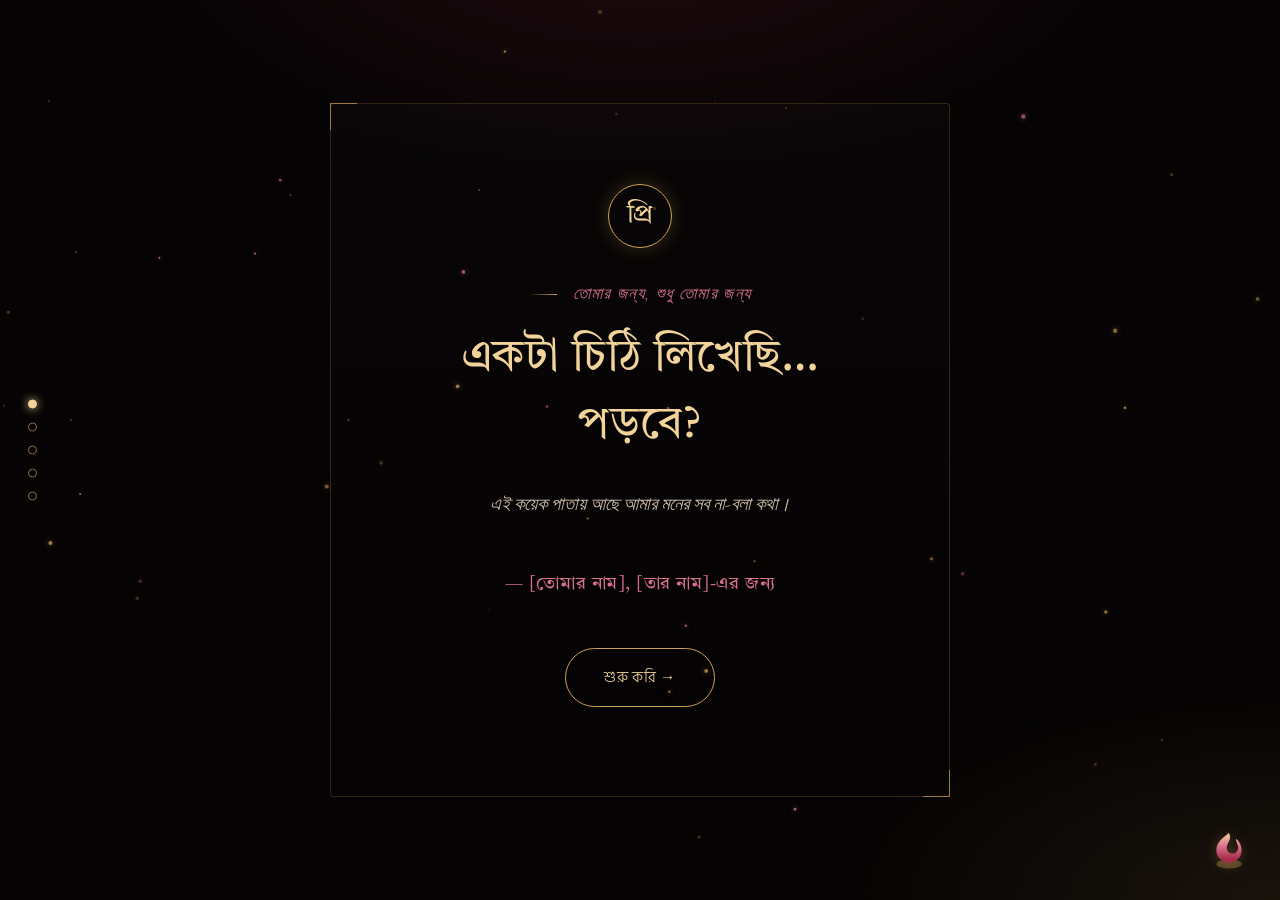
==== index.html @ b556f9ae "first commit" ====
<!DOCTYPE html>
<html lang="bn">
<head>
<meta charset="UTF-8">
<meta name="viewport" content="width=device-width, initial-scale=1.0">
<meta name="description" content="একটি বিশেষ প্রেমপত্র - আপনার প্রিয়জনকে বলুন আপনার অনুভূতি। সুন্দর ডিজাইন এবং আবেগময় গল্পের মাধ্যমে প্রস্তাব করুন।">
<meta name="keywords" content="প্রেমপত্র, প্রস্তাব, ভালোবাসা, পাতা, রোমান্টিক, বিবাহের প্রস্তাব">
<meta name="author" content="Confession Share">
<meta name="theme-color" content="#0b0607">
<meta property="og:type" content="website">
<meta property="og:title" content="তোমার জন্য একটি চিঠি - বিশেষ প্রেমপত্র">
<meta property="og:description" content="একটি বিশেষ প্রেমপত্র যা আপনার প্রিয়জনের হৃদয় স্পর্শ করবে। প্রতিটি পাতায় রয়েছে আপনার প্রেমের গল্প এবং অনুভূতি।">
<meta property="og:site_name" content="Confession Share">
<meta name="twitter:card" content="summary_large_image">
<meta name="twitter:title" content="তোমার জন্য একটি চিঠি">
<meta name="twitter:description" content="একটি বিশেষ প্রেমপত্র যা আপনার প্রিয়জনের হৃদয় স্পর্শ করবে।">
<meta name="robots" content="index, follow">
<link rel="canonical" href="https://your-domain-here.com/index.html">
<link rel="stylesheet" href="style.css">
<link rel="icon" href="data:image/svg+xml,<svg xmlns='http://www.w3.org/2000/svg' viewBox='0 0 100 100'><text y='75' font-size='75' fill='%23d9728f'>❤</text></svg>" type="image/svg+xml">
<title>তোমার জন্য একটি চিঠি - বিশেষ প্রেমপত্র</title>
<script type="application/ld+json">
{
  "@context": "https://schema.org",
  "@type": "WebPage",
  "name": "তোমার জন্য একটি চিঠি",
  "description": "একটি বিশেষ প্রেমপত্র - আপনার প্রিয়জনকে বলুন আপনার অনুভূতি। সুন্দর ডিজাইন এবং আবেগময় গল্পের মাধ্যমে প্রস্তাব করুন।",
  "url": "https://your-domain-here.com/index.html",
  "author": {"@type": "Organization", "name": "Confession Share"},
  "inLanguage": "bn"
}
</script>
<style>
  .hero {
    min-height: 100vh;
    display: flex;
    flex-direction: column;
    align-items: center;
    justify-content: center;
    text-align: center;
    padding: var(--space-3);
    position: relative;
  }
  .hero-frame {
    border: 1px solid var(--line);
    padding: var(--space-5) var(--space-4);
    border-radius: 4px;
    max-width: 620px;
    width: 100%;
    position: relative;
    background: linear-gradient(180deg, rgba(255,255,255,0.015), transparent);
  }
  .hero-frame::before, .hero-frame::after {
    content: "";
    position: absolute;
    width: 26px; height: 26px;
    border: 1px solid var(--gold);
    opacity: 0.7;
  }
  .hero-frame::before { top: -1px; left: -1px; border-right: none; border-bottom: none; }
  .hero-frame::after { bottom: -1px; right: -1px; border-left: none; border-top: none; }

  .hero h1 {
    font-size: clamp(1.8rem, 5vw, 2.8rem);
    line-height: 1.5;
    margin-bottom: var(--space-3);
  }
  .hero .sub {
    font-family: var(--font-accent);
    font-style: italic;
    color: var(--cream-dim);
    font-size: 1.15rem;
    margin-bottom: var(--space-4);
  }
  .name-line {
    font-family: var(--font-display);
    color: var(--rose-soft);
    font-size: 1.1rem;
    margin-top: var(--space-2);
    letter-spacing: 0.03em;
  }
  .enter-wrap { margin-top: var(--space-4); }

  .seal {
    width: 64px; height: 64px;
    margin: 0 auto var(--space-3);
    border-radius: 50%;
    border: 1px solid var(--gold);
    display: flex; align-items: center; justify-content: center;
    color: var(--gold-bright);
    font-family: var(--font-display);
    font-size: 1.6rem;
    box-shadow: 0 0 18px rgba(205,160,89,0.25);
  }

  @media (max-width: 480px) {
    .hero-frame { padding: var(--space-4) var(--space-2); }
    .hero-frame::before, .hero-frame::after { width: 18px; height: 18px; }
    .seal { width: 52px; height: 52px; font-size: 1.3rem; }
  }
</style>
</head>
<body data-page="1" data-step="1">

<canvas id="particles"></canvas>

<main class="page hero">
  <div class="hero-frame reveal">
    <div class="seal" aria-label="প্রি - শুরুর সিল">প্রি</div>
    <p class="eyebrow" style="justify-content:center">তোমার জন্য, শুধু তোমার জন্য</p>
    <h1>একটা চিঠি লিখেছি…<br>পড়বে?</h1>
    <p class="sub">এই কয়েক পাতায় আছে আমার মনের সব না-বলা কথা।</p>
    <p class="name-line">— [তোমার নাম], [তার নাম]-এর জন্য</p>
    <div class="enter-wrap">
      <a href="story.html" class="btn">শুরু করি →</a>
    </div>
  </div>
</main>

<div class="flame-mark">
  <svg viewBox="0 0 40 40" fill="none">
    <ellipse cx="20" cy="33" rx="11" ry="4" fill="#caa15a" opacity="0.35"/>
    <path class="flame-core" d="M20 6c3 6-2 8-2 13a5 5 0 0010 0c0-3-2-5-2-8 3 2 5 6 5 10a11 11 0 11-22 0c0-7 6-11 11-15z" fill="url(#g1)"/>
    <defs>
      <linearGradient id="g1" x1="20" y1="6" x2="20" y2="29" gradientUnits="userSpaceOnUse">
        <stop stop-color="#f2d49b"/>
        <stop offset="0.5" stop-color="#d9728f"/>
        <stop offset="1" stop-color="#a8294a"/>
      </linearGradient>
    </defs>
  </svg>
</div>

<nav class="chapter-nav" aria-label="অধ্যায় নেভিগেশন">
  <a href="index.html" data-page="1" aria-label="শুরু - প্রথম অধ্যায়"><span class="tip">শুরু</span></a>
  <a href="story.html" data-page="2" aria-label="আমাদের গল্প - দ্বিতীয় অধ্যায়"><span class="tip">আমাদের গল্প</span></a>
  <a href="reasons.html" data-page="3" aria-label="কারণ - তৃতীয় অধ্যায়"><span class="tip">কারণ</span></a>
  <a href="gallery.html" data-page="4" aria-label="মুহূর্ত - চতুর্থ অধ্যায়"><span class="tip">মুহূর্ত</span></a>
  <a href="propose.html" data-page="5" aria-label="প্রশ্ন - পঞ্চম অধ্যায়"><span class="tip">প্রশ্ন</span></a>
</nav>

<script src="script.js"></script>
</body>
</html>
---- style.css ----
/* ============================================
   প্রেমপত্র — Design Tokens
   Theme: Romantic Dark (Black + Antique Gold + Deep Rose)
   ============================================ */

@import url('https://fonts.googleapis.com/css2?family=Tiro+Bangla:ital@0;1&family=Hind+Siliguri:wght@300;400;500;600;700&family=Cormorant+Garamond:ital,wght@0,400;0,500;1,400;1,500&display=swap');

:root {
  /* Colors */
  --bg: #0b0607;
  --bg-deep: #050303;
  --bg-elev: #170d0e;
  --bg-elev-2: #201213;
  --gold: #cda059;
  --gold-bright: #f2d49b;
  --gold-dim: #8a6f42;
  --rose: #a8294a;
  --rose-soft: #d9728f;
  --rose-deep: #6e152d;
  --cream: #f3e8d8;
  --cream-dim: #cdbdab;
  --muted: #9c8278;
  --line: rgba(205, 160, 89, 0.22);
  --line-bright: rgba(242, 212, 155, 0.45);

  /* Type */
  --font-display: 'Tiro Bangla', 'Noto Serif Bengali', serif;
  --font-body: 'Hind Siliguri', 'Noto Sans Bengali', sans-serif;
  --font-accent: 'Cormorant Garamond', serif;

  /* Rhythm */
  --space-1: 0.5rem;
  --space-2: 1rem;
  --space-3: 1.75rem;
  --space-4: 3rem;
  --space-5: 5rem;
  --space-6: 8rem;

  color-scheme: dark;
}

* { box-sizing: border-box; }
html { scroll-behavior: smooth; }

body {
  margin: 0;
  background: var(--bg);
  color: var(--cream);
  font-family: var(--font-body);
  font-weight: 300;
  line-height: 1.8;
  -webkit-font-smoothing: antialiased;
  overflow-x: hidden;
  position: relative;
}

/* subtle vignette + grain-like radial warmth behind all content */
body::before {
  content: "";
  position: fixed;
  inset: 0;
  z-index: 0;
  pointer-events: none;
  background:
    radial-gradient(ellipse 70% 50% at 50% -10%, rgba(168, 41, 74, 0.18), transparent 60%),
    radial-gradient(ellipse 60% 40% at 100% 100%, rgba(205, 160, 89, 0.10), transparent 60%),
    var(--bg-deep);
}

#particles {
  position: fixed;
  inset: 0;
  z-index: 1;
  pointer-events: none;
}

.page {
  position: relative;
  z-index: 2;
  min-height: 100vh;
}

h1, h2, h3 {
  font-family: var(--font-display);
  font-weight: 400;
  color: var(--gold-bright);
  margin: 0;
  letter-spacing: 0.01em;
}

p { margin: 0; }

a { color: inherit; text-decoration: none; }

::selection { background: var(--rose-deep); color: var(--gold-bright); }

::-webkit-scrollbar { width: 10px; }
::-webkit-scrollbar-track { background: var(--bg-deep); }
::-webkit-scrollbar-thumb { background: var(--gold-dim); border-radius: 10px; }

/* ===== Eyebrow / chapter label ===== */
.eyebrow {
  display: inline-flex;
  align-items: center;
  gap: var(--space-2);
  font-family: var(--font-accent);
  font-style: italic;
  font-size: 1.05rem;
  letter-spacing: 0.08em;
  color: var(--rose-soft);
  margin-bottom: var(--space-2);
}
.eyebrow::before {
  content: "";
  width: 28px;
  height: 1px;
  background: linear-gradient(90deg, transparent, var(--gold));
}

/* ===== Hairline divider ===== */
.divider {
  width: 60px;
  height: 1px;
  margin: var(--space-3) auto;
  background: linear-gradient(90deg, transparent, var(--gold), transparent);
  position: relative;
}
.divider::after {
  content: "♥";
  position: absolute;
  left: 50%;
  top: 50%;
  transform: translate(-50%, -50%);
  font-size: 0.7rem;
  color: var(--rose-soft);
  background: var(--bg);
  padding: 0 8px;
}

/* ===== Diya / flame — signature element, fixed corner, grows brighter per chapter ===== */
.flame-mark {
  position: fixed;
  bottom: var(--space-3);
  right: var(--space-3);
  z-index: 5;
  width: 46px;
  height: 46px;
  display: flex;
  align-items: center;
  justify-content: center;
  filter: drop-shadow(0 0 6px var(--flame-glow, rgba(205,160,89,0.35)));
}
.flame-mark svg { width: 100%; height: 100%; }
.flame-core {
  animation: flicker 2.6s ease-in-out infinite;
  transform-origin: 50% 85%;
}
@keyframes flicker {
  0%, 100% { transform: scale(1) rotate(0deg); opacity: 1; }
  25% { transform: scale(1.04, 0.97) rotate(-1deg); opacity: 0.95; }
  50% { transform: scale(0.97, 1.05) rotate(1deg); opacity: 1; }
  75% { transform: scale(1.02, 0.98) rotate(-0.5deg); opacity: 0.92; }
}

/* ===== Chapter dots nav ===== */
.chapter-nav {
  position: fixed;
  left: var(--space-3);
  top: 50%;
  transform: translateY(-50%);
  z-index: 5;
  display: flex;
  flex-direction: column;
  gap: 14px;
}
.chapter-nav a {
  width: 9px;
  height: 9px;
  border-radius: 50%;
  border: 1px solid var(--gold-dim);
  background: transparent;
  transition: all 0.4s ease;
  position: relative;
}
.chapter-nav a.active {
  background: var(--gold-bright);
  border-color: var(--gold-bright);
  box-shadow: 0 0 10px var(--gold-bright);
}
.chapter-nav a:hover { border-color: var(--gold-bright); }
.chapter-nav a .tip {
  position: absolute;
  left: 18px;
  top: 50%;
  transform: translateY(-50%);
  white-space: nowrap;
  font-family: var(--font-body);
  font-size: 0.78rem;
  color: var(--muted);
  opacity: 0;
  transition: opacity 0.3s ease;
  pointer-events: none;
}
.chapter-nav a:hover .tip { opacity: 1; }

@media (max-width: 720px) {
  .chapter-nav { display: none; }
}

/* ============================================
   Global mobile tightening
   ============================================ */
@media (max-width: 600px) {
  :root {
    --space-4: 2.2rem;
    --space-5: 3rem;
    --space-6: 4rem;
  }

  body { line-height: 1.7; }

  .section { padding: var(--space-6) var(--space-2); }

  .flame-mark {
    width: 36px;
    height: 36px;
    bottom: var(--space-2);
    right: var(--space-2);
  }

  .btn {
    padding: 0.85rem 1.9rem;
    font-size: 0.9rem;
    width: 100%;
    max-width: 280px;
  }

  .eyebrow { font-size: 0.92rem; }
  .eyebrow::before { width: 18px; }

  h1 { font-size: clamp(1.5rem, 7vw, 2.1rem) !important; }
  h2 { font-size: clamp(1.3rem, 6vw, 1.8rem) !important; }
  h3 { font-size: 1.05rem !important; }

  .divider { margin: var(--space-2) auto; }
}

@media (max-width: 380px) {
  .section { padding: var(--space-5) var(--space-1); }
  .flame-mark { width: 30px; height: 30px; }
}

/* ===== Buttons ===== */
.btn {
  display: inline-block;
  padding: 0.9rem 2.4rem;
  border: 1px solid var(--gold);
  border-radius: 999px;
  color: var(--gold-bright);
  font-family: var(--font-body);
  font-size: 0.95rem;
  letter-spacing: 0.04em;
  cursor: pointer;
  background: transparent;
  position: relative;
  overflow: hidden;
  transition: color 0.4s ease, border-color 0.4s ease, transform 0.2s ease;
}
.btn::before {
  content: "";
  position: absolute;
  inset: 0;
  background: linear-gradient(90deg, var(--rose-deep), var(--gold-dim));
  transform: scaleX(0);
  transform-origin: left;
  transition: transform 0.45s ease;
  z-index: -1;
}
.btn:hover::before { transform: scaleX(1); }
.btn:hover { color: var(--cream); border-color: var(--gold-bright); transform: translateY(-2px); }
.btn:active { transform: translateY(0); }

/* ===== Reveal on scroll ===== */
.reveal {
  opacity: 0;
  transform: translateY(28px);
  transition: opacity 0.9s ease, transform 0.9s ease;
}
.reveal.in { opacity: 1; transform: translateY(0); }

@media (prefers-reduced-motion: reduce) {
  * { animation-duration: 0.01ms !important; animation-iteration-count: 1 !important; transition-duration: 0.01ms !important; scroll-behavior: auto !important; }
}

/* ===== Section helpers ===== */
.section {
  max-width: 880px;
  margin: 0 auto;
  padding: var(--space-6) var(--space-3);
  text-align: center;
}
.kicker-num {
  font-family: var(--font-accent);
  font-style: italic;
  color: var(--gold-dim);
  font-size: 1.1rem;
}
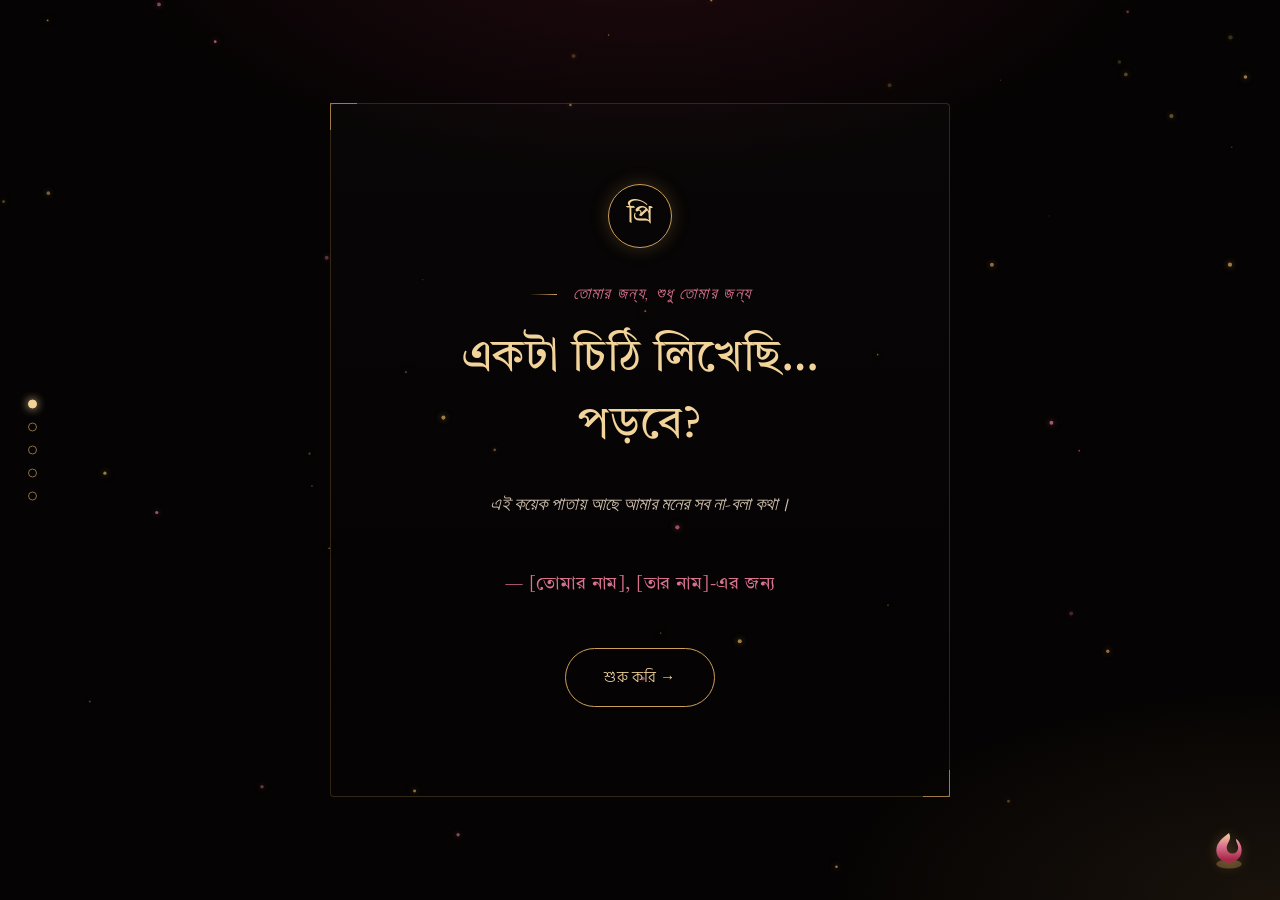
==== commit 70d969da: "Seo optimized" ====
--- a/index.html
+++ b/index.html
@@ -3,6 +3,7 @@
 <head>
 <meta charset="UTF-8">
 <meta name="viewport" content="width=device-width, initial-scale=1.0">
+<meta name="google-site-verification" content="3efd1809a4cd00ea" />
 <meta name="description" content="একটি বিশেষ প্রেমপত্র - আপনার প্রিয়জনকে বলুন আপনার অনুভূতি। সুন্দর ডিজাইন এবং আবেগময় গল্পের মাধ্যমে প্রস্তাব করুন।">
 <meta name="keywords" content="প্রেমপত্র, প্রস্তাব, ভালোবাসা, পাতা, রোমান্টিক, বিবাহের প্রস্তাব">
 <meta name="author" content="Confession Share">
@@ -15,7 +16,7 @@
 <meta name="twitter:title" content="তোমার জন্য একটি চিঠি">
 <meta name="twitter:description" content="একটি বিশেষ প্রেমপত্র যা আপনার প্রিয়জনের হৃদয় স্পর্শ করবে।">
 <meta name="robots" content="index, follow">
-<link rel="canonical" href="https://your-domain-here.com/index.html">
+<link rel="canonical" href="https://confession-style.vercel.app/index.html">
 <link rel="stylesheet" href="style.css">
 <link rel="icon" href="data:image/svg+xml,<svg xmlns='http://www.w3.org/2000/svg' viewBox='0 0 100 100'><text y='75' font-size='75' fill='%23d9728f'>❤</text></svg>" type="image/svg+xml">
 <title>তোমার জন্য একটি চিঠি - বিশেষ প্রেমপত্র</title>
